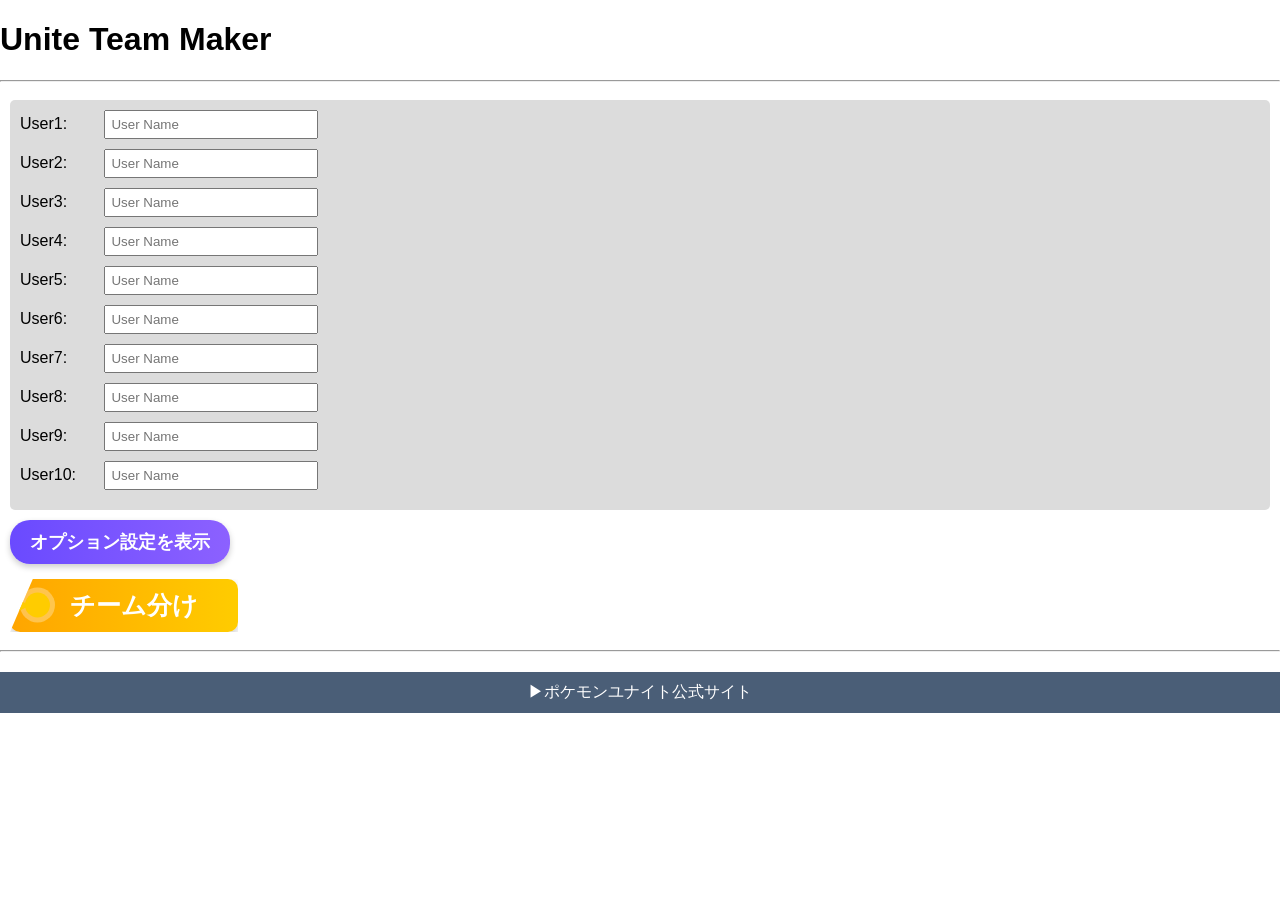
==== index.html @ 1720d818 "First Commit" ====
<!DOCTYPE html>
<html lang="ja">

<head>
    <meta charset="utf-8">
    <title>Unite</title>
    <meta name="description"
        content="Unite Team Makerは、プレイヤーリストを入力するだけで、ランダムかつ公平にチームを自動生成し、友達とのプレイやカジュアルな大会をより楽しく簡単にする便利なツールです。">
    <meta name="keywords"
        content="ポケモンユナイト, チーム分けツール, ランダムチーム分け, ポケモンユナイトツール, マッチメイキング, カジュアル大会, ゲームチーム分け, ポケモンユナイトアプリ, チーム作成ツール, ポケモンユナイト便利ツール, Pokémon Unite, Unite Team Maker, Team Randomizer">
    <meta name="viewport" content="width=device-width,initial-scale=1.0">
    <meta name="format-detection" content="telephone=no,email=no,address=no">
    <link rel="icon" href="favicon.ico">
    <link rel="apple-touch-icon" href="icon.png">

    <!-- Import Google Fonts -->
    <link rel="preconnect" href="https://fonts.googleapis.com">
    <link rel="preconnect" href="https://fonts.gstatic.com" crossorigin>
    <link href="https://fonts.googleapis.com/css2?family=Noto+Sans+JP:wght@400;500;700&display=swap" rel="stylesheet">

    <!-- Import CSS -->
    <link rel="stylesheet" href="/css/style.css">

    <!-- Import JS/jQuery Library -->
    <script src="https://ajax.googleapis.com/ajax/libs/jquery/3.7.1/jquery.min.js"></script>
</head>

<body>

    <!-- START Header Area -->
    <header>
        <h1>Unite Team Maker</h1>
        <hr>
    </header>
    <!-- END Header Area -->

    <!-- START Main Area -->
    <main>
        <div class="players" id="players">
            <div id="input-fields">
                <div class="input-container">
                    <label class="user-label" for="user1">User1:</label>
                    <input type="text" id="user1" placeholder="User Name">
                </div>
                <div class="input-container">
                    <label class="user-label" for="user2">User2:</label>
                    <input type="text" id="user2" placeholder="User Name">
                </div>
                <div class="input-container">
                    <label class="user-label" for="user3">User3:</label>
                    <input type="text" id="user3" placeholder="User Name">
                </div>
                <div class="input-container">
                    <label class="user-label" for="user4">User4:</label>
                    <input type="text" id="user4" placeholder="User Name">
                </div>
                <div class="input-container">
                    <label class="user-label" for="user5">User5:</label>
                    <input type="text" id="user5" placeholder="User Name">
                </div>
                <div class="input-container">
                    <label class="user-label" for="user6">User6:</label>
                    <input type="text" id="user6" placeholder="User Name">
                </div>
                <div class="input-container">
                    <label class="user-label" for="user7">User7:</label>
                    <input type="text" id="user7" placeholder="User Name">
                </div>
                <div class="input-container">
                    <label class="user-label" for="user8">User8:</label>
                    <input type="text" id="user8" placeholder="User Name">
                </div>
                <div class="input-container">
                    <label class="user-label" for="user9">User9:</label>
                    <input type="text" id="user9" placeholder="User Name">
                </div>
                <div class="input-container">
                    <label class="user-label" for="user10">User10:</label>
                    <input type="text" id="user10" placeholder="User Name">
                </div>
            </div>
        </div>
        <button class="toggle-options" id="toggle-options">オプション設定を表示</button>
        <!-- オプション設定 -->
        <div id="options" class="options">
            <h2>オプション設定</h2>
            <div class="options-container">
                <label class="checkbox-label">
                    <input type="checkbox" id="equalize" checked>人数を均等にする
                </label>
            </div>
            <div class="options-container">
                <label class="checkbox-label">
                    <input type="checkbox" id="lastteam" checked>前回と同じチームにならない
                </label>
            </div>
            <div class="options-container">
                <label class="checkbox-label">
                    <input type="checkbox" id="copy-to-clipbord" checked>自動的にクリップボードにコピーする
                </label>
            </div>
            <div class="options-container">
                <label class="checkbox-label">
                    <input type="checkbox" id="assignpokemon">ポケモンを割り当てる
                </label>
            </div>
            <div class="pokemon-options-container" id="pokemon-options">
                <div class="draft-option">
                    <label class="checkbox-label">
                        <input type="checkbox" id="draft">両チームに同じポケモンを選ばない
                    </label>
                </div>
                <div class="pokemon-select-option">
                    <h3>構成オプション</h3>
                    <label class="radio-label">
                        <input type="radio" name="pokemon" value="random" checked>ランダム
                    </label>
                    <label class="radio-label">
                        <input type="radio" name="pokemon" value="sapport_or_tank" disabled>サポートorタンク２
                    </label>
                    <label class="radio-label">
                        <input type="radio" name="pokemon" value="sapport_tank" disabled>サポート１、タンク１
                    </label>
                    <label class="radio-label">
                        <input type="radio" name="pokemon" value="tank2" disabled>タンク２
                    </label>
                    <label class="radio-label">
                        <input type="radio" name="pokemon" value="sapport2" disabled>サポート２
                    </label>
                </div>
            </div>
        </div>
        <div class="button-container">
            <button class="exec-button" onclick="divideTeams()">チーム分け</button>
        </div>
        <div class="result" id="result">
            <h2>RESULT</h2>
            <div class="team team-a">
                <h3>Team A</h3>
                <ul id="teamA"></ul>
            </div>
            <div class="team team-b">
                <h3>Team B</h3>
                <ul id="teamB"></ul>
            </div>
        </div>
    </main>
    <!-- END Main Area -->
    <hr>
    <!-- START Footer Area -->
    <footer>        
        <a href="https://www.pokemonunite.jp/">▶ポケモンユナイト公式サイト</a>
    </footer>
    <!-- END Footer Area -->

    <!-- Import JS -->
    <script src="/js/function.js"></script>
    <script src="/js/pokelist.js"></script>
</body>

</html>
---- css/style.css ----
body {
    font-family: Arial, sans-serif;
    margin: 0;
    padding: 0;
    background-color: #fff;
}

input {
    padding: 5px;
    width: 200px;
}

/* プレイヤー名入力 */
.players{
    display: flex;
    flex-wrap: wrap;
    padding: 10px;
    border-radius: 5px;
    background-color: #dcdcdc;
    font-size: 16px;
}

.user-label {
    display: inline-block;
    width: 80px;
}

.input-container {
    margin-bottom: 10px;
}
/* プレイヤー名入力　ここまで */

.toggle-options {
    display: inline-block;
    margin-top: 10px;
    margin-bottom: 5px;
    padding: 10px 20px;
    font-size: 18px;
    font-weight: bold;
    color: #ffffff;
    text-align: center;
    text-decoration: none;
    background: linear-gradient(90deg, #6a4aff, #8c61ff);
    /* 紫色のグラデーション */
    border: none;
    border-radius: 20px;
    /* 丸みを強調 */
    box-shadow: 0 3px 6px rgba(0, 0, 0, 0.2);
    /* 軽い影を追加 */
    cursor: pointer;
    transition: all 0.3s ease;
}

.button-container {
    margin-top: 10px;
}

/* ボタンのスタイル */
.exec-button {
    position: relative;
    display: flex;
    align-items: center;
    justify-content: center;
    background: linear-gradient(90deg, #ffa500, #ffcc00);
    color: #fff;
    font-size: 25px;
    font-weight: bold;
    padding: 10px 40px 10px 60px;
    border: none;
    border-radius: 10px;
    clip-path: polygon(10% 0, 100% 0, 100% 100%, 0 100%, 5% 50%);
    cursor: pointer;
    box-shadow: 0 4px 8px rgba(0, 0, 0, 0.2);
    overflow: hidden;
}

.exec-button::before {
    content: '';
    position: absolute;
    top: 50%;
    left: 15px;
    transform: translateY(-50%);
    width: 25px;
    height: 25px;
    background-color: #ffcc00;
    border-radius: 50%;
    box-shadow: 0 0 0 5px rgba(255, 255, 255, 0.3);
    z-index: 1;
}

.exec-button::after {
    content: '';
    position: absolute;
    top: 50%;
    left: 5px;
    transform: translateY(-50%);
    width: 15px;
    height: 15px;
    background-color: #ffcc00;
    clip-path: polygon(100% 50%, 0 0, 0 100%);
    z-index: 2;
}

.exec-button span {
    position: relative;
    z-index: 3;
}

/* ボタンのスタイル　ここまで */

/* チェックボックスの設定 */
.checkbox-label {
    display: flex;
    align-items: center;
    cursor: pointer;
    font-size: 16px;
}

input[type="checkbox"] {
    /* チェックボックスのデフォルトのスタイルを消去 */
    appearance: none;
    -webkit-appearance: none;
    -moz-appearance: none;
    width: 30px;
    height: 30px;
    border: 2px solid #ccc;
    border-radius: 50%;
    position: relative;
    cursor: pointer;
    background-color: #fff;
}

input[type="checkbox"]:checked {
    /* チェックボックスがチェックされたとき */
    background-color: #181818;
    border-color: #ccc;
}

input[type="checkbox"]:checked::after {
    /* チェックボックスがチェックされたときのチェックマーク */
    content: '✔';
    position: absolute;
    top: -5px;
    left: 2px;
    font-size: 28px;
    color: #4CAF50;
}

/* チェックボックスの設定　ここまで*/

.options {
    display: none;
    margin-bottom: 20px;
    border-radius: 10px;
    border: 1px solid #ccc;
    padding: 10px;
    background-color: #CCD9EE;
}

.pokemon-options-container {
    display: none;
    margin-top: 20px;
    border-radius: 10px;
    border: 1px solid #ccc;
    padding: 10px;
    background-color: #CCD9EE;
}

/* 構成のラジオボタンの設定 */
input[type="radio"] {
    /* ラジオボタンのデフォルトのスタイルを消去 */
    appearance: none;
    -webkit-appearance: none;
    -moz-appearance: none;
    width: 20px;
    height: 20px;
    border: 2px solid #ccc;
    border-radius: 50%;
    position: relative;
    cursor: pointer;
    background-color: #fff;
}

input[type="radio"]:checked {
    /* ラジオボタンがチェックされたとき */
    background-color: #181818;
    border-color: #ccc;
}

input[type="radio"]:checked::after {
    /* ラジオボタンがチェックされたときのチェックマーク */
    content: '✔';
    position: absolute;
    top: -4px;
    left: 1px;
    font-size: 18px;
    color: #4CAF50;
}

input[type="radio"]:disabled {
    background-color: #ccc;
    border-color: #ccc;
}

.radio-label {
    display: flex;
    align-items: center;
    cursor: pointer;
    font-size: 16px;
}

/* 構成のラジオボタンの設定　ここまで */

/* チーム分け */
.result {
    display: none;
    border-radius: 5px;
    background-color: #4A5E77;
    color: #fff;
    margin-top: 10px;
    margin-bottom: 20px;
    border-radius: 10px;
    padding: 10px;
}

.team{
    margin-top: 5px;
}

.team-a {
    background-color: #6E42BD;
    color: #fff;
}

.team-b {
    background-color: #D17927;
    color: #fff;
}

.team ul{
    margin-top: 5px;
    margin-bottom: 5px;
}

main {
    padding: 10px;
}

footer {
    text-align: center;
    margin-top: 20px;
    padding: 10px;
    background-color: #4A5E77;
    color: #fff;
}

a {
    text-decoration: none;
    color: #fff;
}

h2,h3{
    margin-top: 5px;
    margin-bottom: 5px;
}
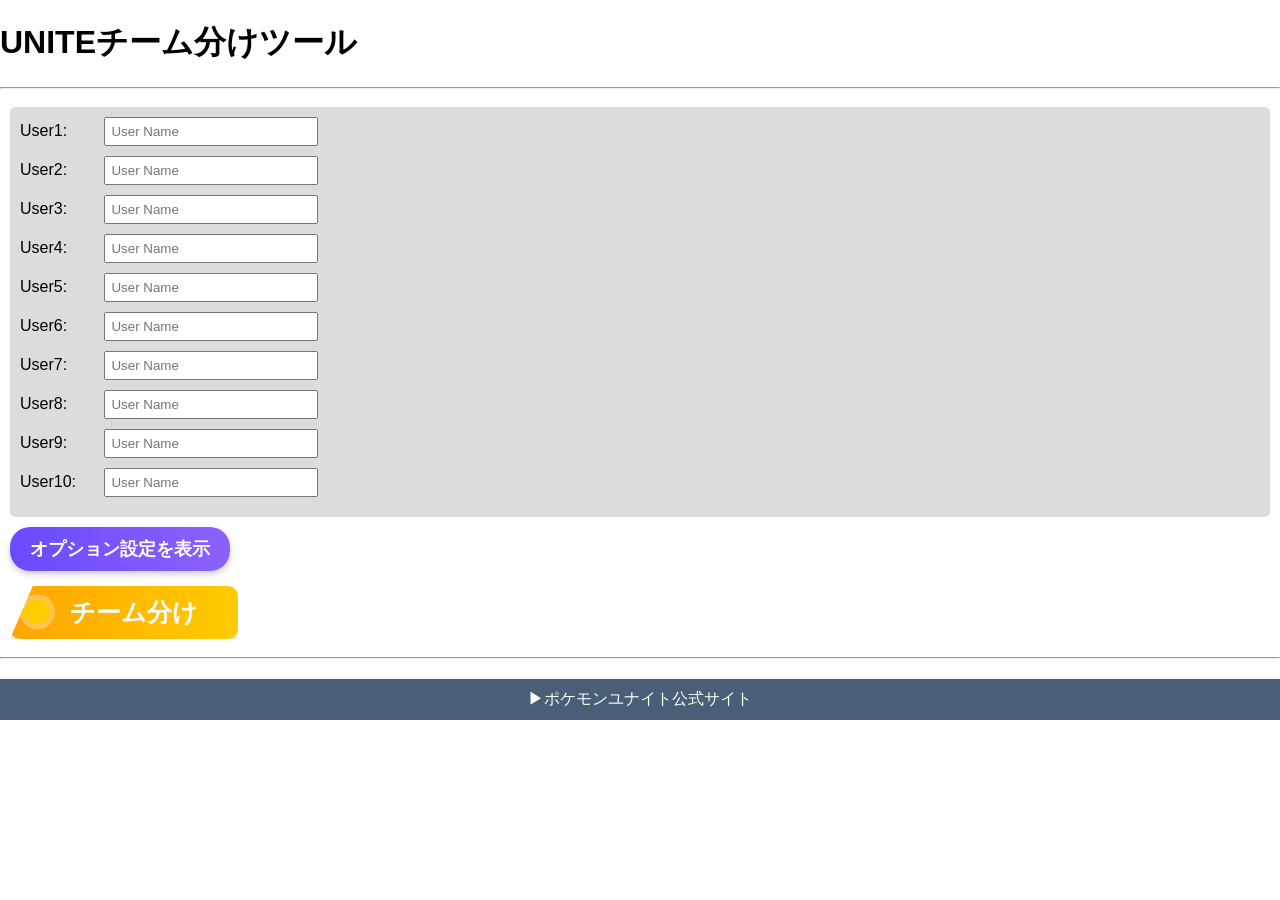
==== commit 15d9201d: "Changed title and autocomplete off." ====
--- a/index.html
+++ b/index.html
@@ -3,9 +3,9 @@
 
 <head>
     <meta charset="utf-8">
-    <title>Unite</title>
+    <title>UNITEチーム分けツール</title>
     <meta name="description"
-        content="Unite Team Makerは、プレイヤーリストを入力するだけで、ランダムかつ公平にチームを自動生成し、友達とのプレイやカジュアルな大会をより楽しく簡単にする便利なツールです。">
+        content="UNITEチーム分けツールは、プレイヤーリストを入力するだけで、ランダムかつ公平にチームを自動生成し、友達とのプレイやカジュアルな大会をより楽しく簡単にする便利なツールです。">
     <meta name="keywords"
         content="ポケモンユナイト, チーム分けツール, ランダムチーム分け, ポケモンユナイトツール, マッチメイキング, カジュアル大会, ゲームチーム分け, ポケモンユナイトアプリ, チーム作成ツール, ポケモンユナイト便利ツール, Pokémon Unite, Unite Team Maker, Team Randomizer">
     <meta name="viewport" content="width=device-width,initial-scale=1.0">
@@ -19,17 +19,13 @@
     <link href="https://fonts.googleapis.com/css2?family=Noto+Sans+JP:wght@400;500;700&display=swap" rel="stylesheet">
 
     <!-- Import CSS -->
-    <link rel="stylesheet" href="/css/style.css">
-
-    <!-- Import JS/jQuery Library -->
-    <script src="https://ajax.googleapis.com/ajax/libs/jquery/3.7.1/jquery.min.js"></script>
+    <link rel="stylesheet" href="./css/style.css">
 </head>
 
 <body>
-
     <!-- START Header Area -->
     <header>
-        <h1>Unite Team Maker</h1>
+        <h1>UNITEチーム分けツール</h1>
         <hr>
     </header>
     <!-- END Header Area -->
@@ -40,43 +36,43 @@
             <div id="input-fields">
                 <div class="input-container">
                     <label class="user-label" for="user1">User1:</label>
-                    <input type="text" id="user1" placeholder="User Name">
+                    <input type="text" id="user1" autocomplete="off" placeholder="User Name">
                 </div>
                 <div class="input-container">
                     <label class="user-label" for="user2">User2:</label>
-                    <input type="text" id="user2" placeholder="User Name">
+                    <input type="text" id="user2" autocomplete="off" placeholder="User Name">
                 </div>
                 <div class="input-container">
                     <label class="user-label" for="user3">User3:</label>
-                    <input type="text" id="user3" placeholder="User Name">
+                    <input type="text" id="user3" autocomplete="off" placeholder="User Name">
                 </div>
                 <div class="input-container">
                     <label class="user-label" for="user4">User4:</label>
-                    <input type="text" id="user4" placeholder="User Name">
+                    <input type="text" id="user4" autocomplete="off" placeholder="User Name">
                 </div>
                 <div class="input-container">
                     <label class="user-label" for="user5">User5:</label>
-                    <input type="text" id="user5" placeholder="User Name">
+                    <input type="text" id="user5" autocomplete="off" placeholder="User Name">
                 </div>
                 <div class="input-container">
                     <label class="user-label" for="user6">User6:</label>
-                    <input type="text" id="user6" placeholder="User Name">
+                    <input type="text" id="user6" autocomplete="off" placeholder="User Name">
                 </div>
                 <div class="input-container">
                     <label class="user-label" for="user7">User7:</label>
-                    <input type="text" id="user7" placeholder="User Name">
+                    <input type="text" id="user7" autocomplete="off" placeholder="User Name">
                 </div>
                 <div class="input-container">
                     <label class="user-label" for="user8">User8:</label>
-                    <input type="text" id="user8" placeholder="User Name">
+                    <input type="text" id="user8" autocomplete="off" placeholder="User Name">
                 </div>
                 <div class="input-container">
                     <label class="user-label" for="user9">User9:</label>
-                    <input type="text" id="user9" placeholder="User Name">
+                    <input type="text" id="user9" autocomplete="off" placeholder="User Name">
                 </div>
                 <div class="input-container">
                     <label class="user-label" for="user10">User10:</label>
-                    <input type="text" id="user10" placeholder="User Name">
+                    <input type="text" id="user10" autocomplete="off" placeholder="User Name">
                 </div>
             </div>
         </div>
@@ -148,14 +144,14 @@
     <!-- END Main Area -->
     <hr>
     <!-- START Footer Area -->
-    <footer>        
+    <footer>
         <a href="https://www.pokemonunite.jp/">▶ポケモンユナイト公式サイト</a>
     </footer>
     <!-- END Footer Area -->
 
     <!-- Import JS -->
-    <script src="/js/function.js"></script>
-    <script src="/js/pokelist.js"></script>
+    <script src="./js/function.js"></script>
+    <script src="./js/pokelist.js"></script>
 </body>
 
 </html>
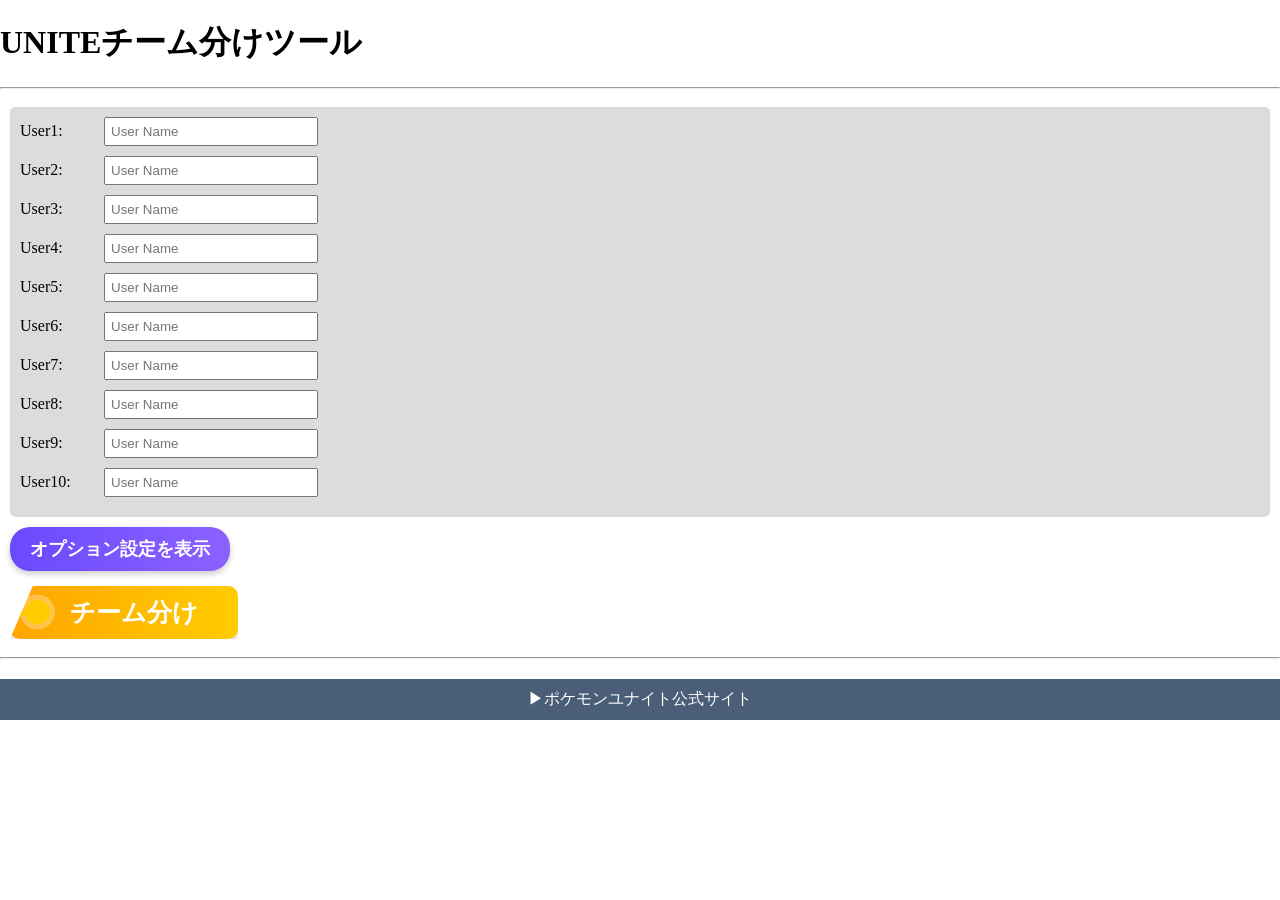
==== commit b4253234: "Expanded Configuration Options in Pokémon Selection" ====
--- a/index.html
+++ b/index.html
@@ -109,19 +109,19 @@
                 <div class="pokemon-select-option">
                     <h3>構成オプション</h3>
                     <label class="radio-label">
-                        <input type="radio" name="pokemon" value="random" checked>ランダム
+                        <input type="radio" name="composition" value="random" checked>ランダム
                     </label>
                     <label class="radio-label">
-                        <input type="radio" name="pokemon" value="sapport_or_tank" disabled>サポートorタンク２
+                        <input type="radio" name="composition" value="sapport_or_tank">サポートorタンク２
                     </label>
                     <label class="radio-label">
-                        <input type="radio" name="pokemon" value="sapport_tank" disabled>サポート１、タンク１
+                        <input type="radio" name="composition" value="sapport_tank">サポート１、タンク１
                     </label>
                     <label class="radio-label">
-                        <input type="radio" name="pokemon" value="tank2" disabled>タンク２
+                        <input type="radio" name="composition" value="tank2">タンク２
                     </label>
                     <label class="radio-label">
-                        <input type="radio" name="pokemon" value="sapport2" disabled>サポート２
+                        <input type="radio" name="composition" value="sapport2">サポート２
                     </label>
                 </div>
             </div>
--- a/css/style.css
+++ b/css/style.css
@@ -1,5 +1,5 @@
 body {
-    font-family: Arial, sans-serif;
+    font-family: "Noto Sans JP", serif;
     margin: 0;
     padding: 0;
     background-color: #fff;
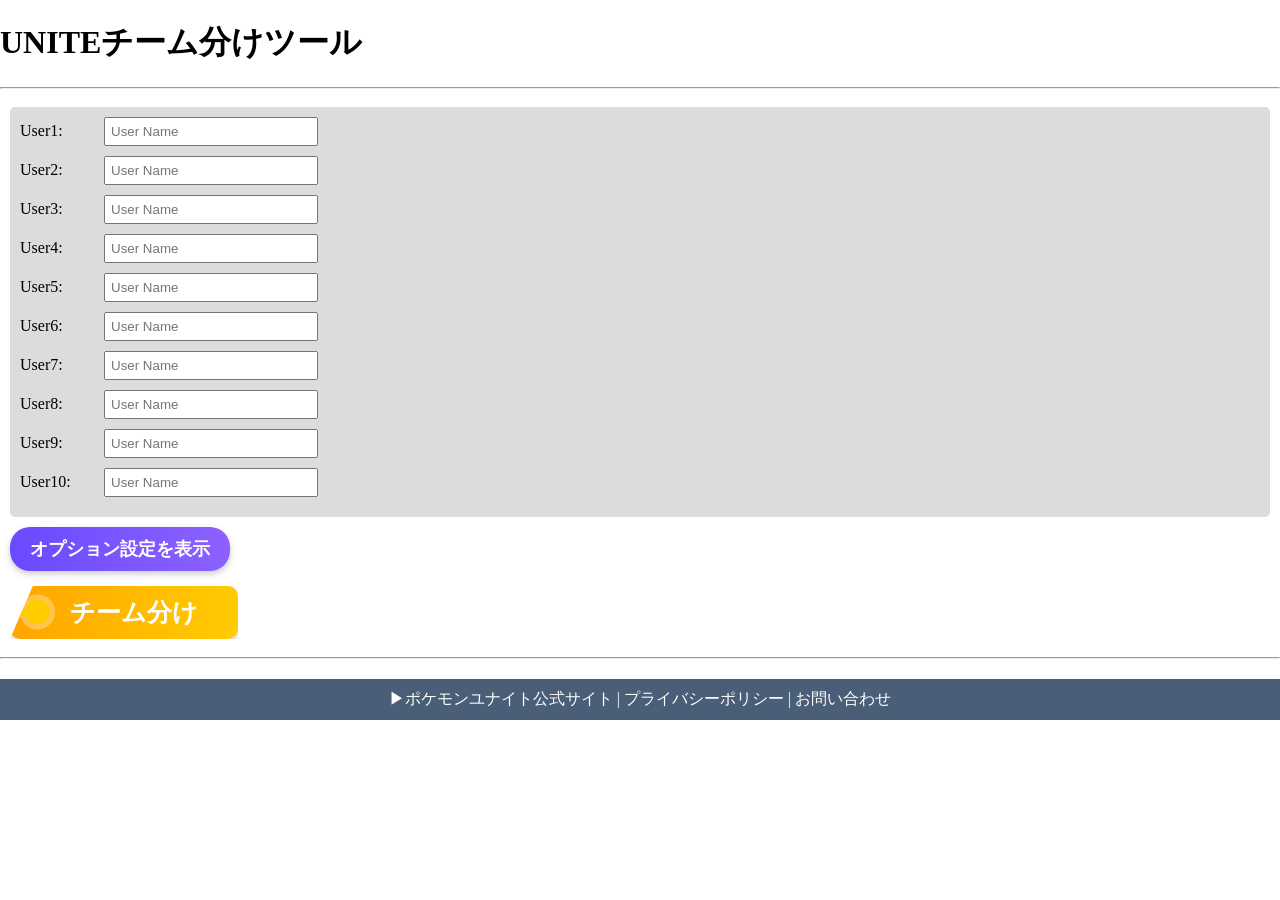
==== commit 2f2b7802: "Add privacy policy and form." ====
--- a/index.html
+++ b/index.html
@@ -20,6 +20,15 @@
 
     <!-- Import CSS -->
     <link rel="stylesheet" href="./css/style.css">
+        <!-- Google tag (gtag.js) -->
+    <script async src="https://www.googletagmanager.com/gtag/js?id=G-F7V8ZJHXJL"></script>
+    <script>
+        window.dataLayer = window.dataLayer || [];
+        function gtag(){dataLayer.push(arguments);}
+        gtag('js', new Date());
+
+        gtag('config', 'G-F7V8ZJHXJL');
+    </script>
 </head>
 
 <body>
@@ -112,16 +121,19 @@
                         <input type="radio" name="composition" value="random" checked>ランダム
                     </label>
                     <label class="radio-label">
-                        <input type="radio" name="composition" value="sapport_or_tank">サポートorタンク２
+                        <input type="radio" name="composition" value="support_or_tank">サポートorタンク２
                     </label>
                     <label class="radio-label">
-                        <input type="radio" name="composition" value="sapport_tank">サポート１、タンク１
+                        <input type="radio" name="composition" value="support_tank">サポート１、タンク１
                     </label>
                     <label class="radio-label">
                         <input type="radio" name="composition" value="tank2">タンク２
                     </label>
                     <label class="radio-label">
-                        <input type="radio" name="composition" value="sapport2">サポート２
+                        <input type="radio" name="composition" value="support2">サポート２
+                    </label>
+                    <label class="radio-label">
+                        <input type="radio" name="composition" value="all_support_tank">サポタンのみ
                     </label>
                 </div>
             </div>
@@ -145,7 +157,7 @@
     <hr>
     <!-- START Footer Area -->
     <footer>
-        <a href="https://www.pokemonunite.jp/">▶ポケモンユナイト公式サイト</a>
+        <a href="https://www.pokemonunite.jp/">▶ポケモンユナイト公式サイト</a> | <a href="privacy-policy.html">プライバシーポリシー</a> | <a href="https://forms.gle/vkoMJwzhozn7BsDC8" target="_blank">お問い合わせ</a>
     </footer>
     <!-- END Footer Area -->
 
